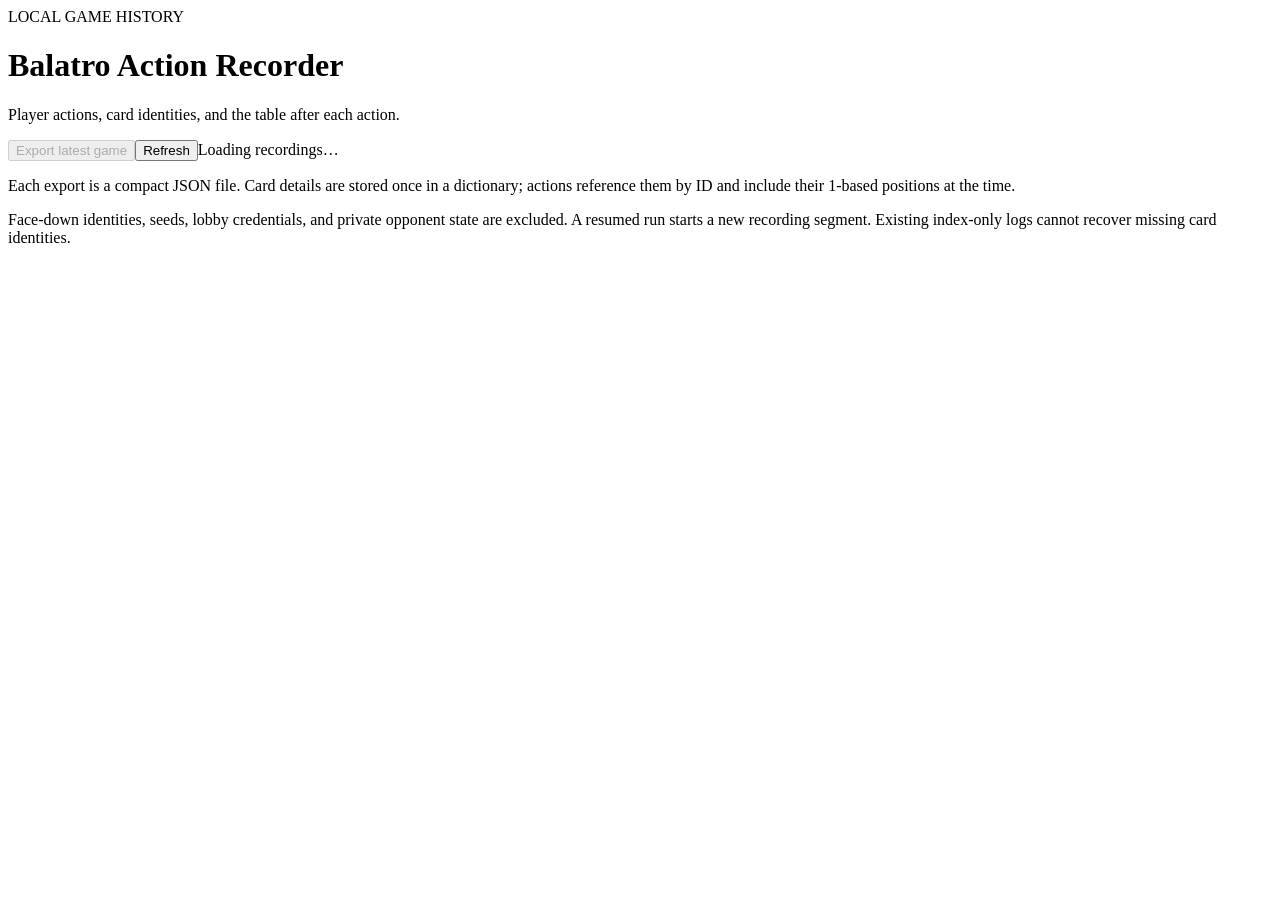
==== action-recorder/viewer/index.html @ 42255159 "feat: integrate action recorder and config export into Observer v1.3.0" ====
<!doctype html>
<html lang="en"><head><meta charset="utf-8"><meta name="viewport" content="width=device-width,initial-scale=1"><title>Balatro Action Recorder</title><link rel="stylesheet" href="/recorder.css"></head>
<body><main><header><div class="eyebrow">LOCAL GAME HISTORY</div><h1>Balatro Action Recorder</h1><p>Player actions, card identities, and the table after each action.</p></header>
<section class="toolbar"><button id="export-latest" disabled>Export latest game</button><button id="refresh" class="secondary">Refresh</button><span id="status" role="status">Loading recordings…</span></section>
<section id="empty" hidden><h2>No recordings yet</h2><p>Enable Balatro Observer, restart Balatro, and take an action in a run. Recordings stay on this computer.</p></section>
<section id="recordings" aria-label="Game recordings"></section>
<footer><p>Each export is a compact JSON file. Card details are stored once in a dictionary; actions reference them by ID and include their 1-based positions at the time.</p><p>Face-down identities, seeds, lobby credentials, and private opponent state are excluded. A resumed run starts a new recording segment. Existing index-only logs cannot recover missing card identities.</p></footer>
</main><script src="/recorder.js"></script></body></html>
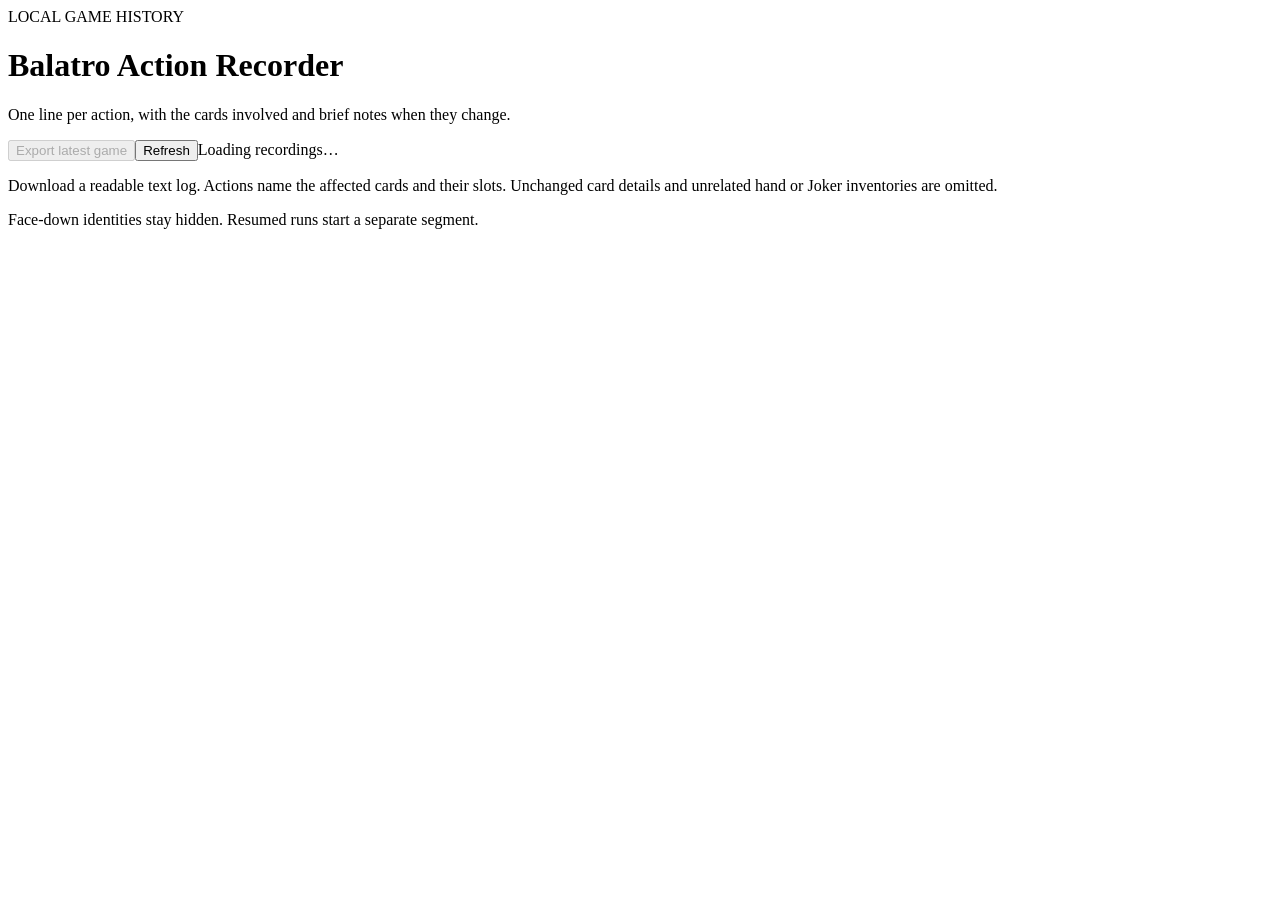
==== commit 8cf5f15a: "feat: export concise action text logs and record only relevant changes in v1.4.0" ====
--- a/action-recorder/viewer/index.html
+++ b/action-recorder/viewer/index.html
@@ -1,8 +1,8 @@
 <!doctype html>
 <html lang="en"><head><meta charset="utf-8"><meta name="viewport" content="width=device-width,initial-scale=1"><title>Balatro Action Recorder</title><link rel="stylesheet" href="/recorder.css"></head>
-<body><main><header><div class="eyebrow">LOCAL GAME HISTORY</div><h1>Balatro Action Recorder</h1><p>Player actions, card identities, and the table after each action.</p></header>
+<body><main><header><div class="eyebrow">LOCAL GAME HISTORY</div><h1>Balatro Action Recorder</h1><p>One line per action, with the cards involved and brief notes when they change.</p></header>
 <section class="toolbar"><button id="export-latest" disabled>Export latest game</button><button id="refresh" class="secondary">Refresh</button><span id="status" role="status">Loading recordings…</span></section>
 <section id="empty" hidden><h2>No recordings yet</h2><p>Enable Balatro Observer, restart Balatro, and take an action in a run. Recordings stay on this computer.</p></section>
 <section id="recordings" aria-label="Game recordings"></section>
-<footer><p>Each export is a compact JSON file. Card details are stored once in a dictionary; actions reference them by ID and include their 1-based positions at the time.</p><p>Face-down identities, seeds, lobby credentials, and private opponent state are excluded. A resumed run starts a new recording segment. Existing index-only logs cannot recover missing card identities.</p></footer>
+<footer><p>Download a readable text log. Actions name the affected cards and their slots. Unchanged card details and unrelated hand or Joker inventories are omitted.</p><p>Face-down identities stay hidden. Resumed runs start a separate segment.</p></footer>
 </main><script src="/recorder.js"></script></body></html>
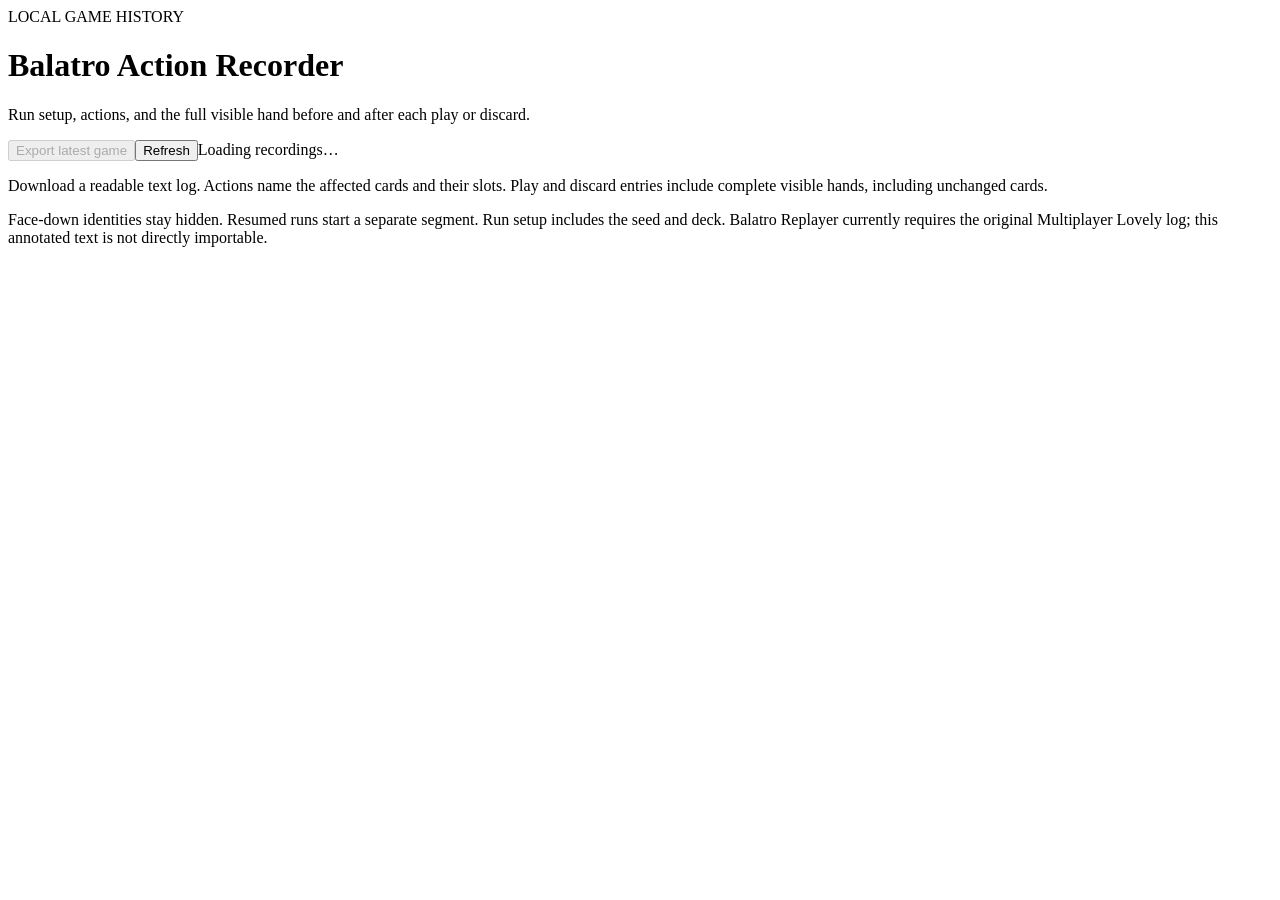
==== commit 7de9b977: "feat: preserve run setup and before/after hands in recorder v1.12.0" ====
--- a/action-recorder/viewer/index.html
+++ b/action-recorder/viewer/index.html
@@ -1,8 +1,8 @@
 <!doctype html>
 <html lang="en"><head><meta charset="utf-8"><meta name="viewport" content="width=device-width,initial-scale=1"><title>Balatro Action Recorder</title><link rel="stylesheet" href="/recorder.css"></head>
-<body><main><header><div class="eyebrow">LOCAL GAME HISTORY</div><h1>Balatro Action Recorder</h1><p>One line per action, with the cards involved and brief notes when they change.</p></header>
+<body><main><header><div class="eyebrow">LOCAL GAME HISTORY</div><h1>Balatro Action Recorder</h1><p>Run setup, actions, and the full visible hand before and after each play or discard.</p></header>
 <section class="toolbar"><button id="export-latest" disabled>Export latest game</button><button id="refresh" class="secondary">Refresh</button><span id="status" role="status">Loading recordings…</span></section>
 <section id="empty" hidden><h2>No recordings yet</h2><p>Enable Balatro Observer, restart Balatro, and take an action in a run. Recordings stay on this computer.</p></section>
 <section id="recordings" aria-label="Game recordings"></section>
-<footer><p>Download a readable text log. Actions name the affected cards and their slots. Unchanged card details and unrelated hand or Joker inventories are omitted.</p><p>Face-down identities stay hidden. Resumed runs start a separate segment.</p></footer>
+<footer><p>Download a readable text log. Actions name the affected cards and their slots. Play and discard entries include complete visible hands, including unchanged cards.</p><p>Face-down identities stay hidden. Resumed runs start a separate segment. Run setup includes the seed and deck. Balatro Replayer currently requires the original Multiplayer Lovely log; this annotated text is not directly importable.</p></footer>
 </main><script src="/recorder.js"></script></body></html>
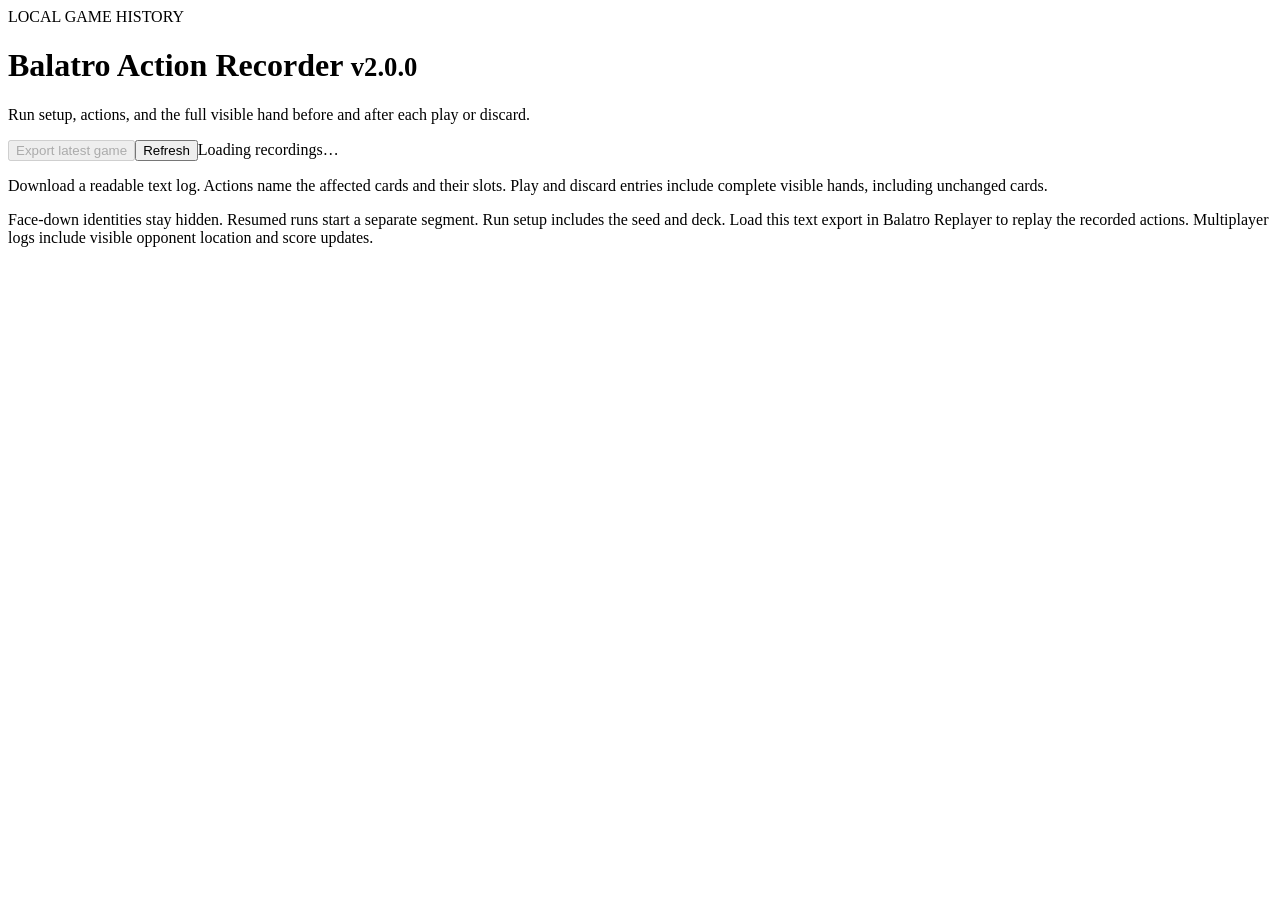
==== commit 377a4b10: "feat: release Observer and Action Recorder 2.0.0 with replayable action logs and opponent state" ====
--- a/action-recorder/viewer/index.html
+++ b/action-recorder/viewer/index.html
@@ -1,8 +1,8 @@
 <!doctype html>
-<html lang="en"><head><meta charset="utf-8"><meta name="viewport" content="width=device-width,initial-scale=1"><title>Balatro Action Recorder</title><link rel="stylesheet" href="/recorder.css"></head>
-<body><main><header><div class="eyebrow">LOCAL GAME HISTORY</div><h1>Balatro Action Recorder</h1><p>Run setup, actions, and the full visible hand before and after each play or discard.</p></header>
+<html lang="en"><head><meta charset="utf-8"><meta name="viewport" content="width=device-width,initial-scale=1"><title>Balatro Action Recorder v2.0.0</title><meta name="recorder-version" content="2.0.0"><link rel="stylesheet" href="/recorder.css"></head>
+<body><main><header><div class="eyebrow">LOCAL GAME HISTORY</div><h1>Balatro Action Recorder <small>v2.0.0</small></h1><p>Run setup, actions, and the full visible hand before and after each play or discard.</p></header>
 <section class="toolbar"><button id="export-latest" disabled>Export latest game</button><button id="refresh" class="secondary">Refresh</button><span id="status" role="status">Loading recordings…</span></section>
 <section id="empty" hidden><h2>No recordings yet</h2><p>Enable Balatro Observer, restart Balatro, and take an action in a run. Recordings stay on this computer.</p></section>
 <section id="recordings" aria-label="Game recordings"></section>
-<footer><p>Download a readable text log. Actions name the affected cards and their slots. Play and discard entries include complete visible hands, including unchanged cards.</p><p>Face-down identities stay hidden. Resumed runs start a separate segment. Run setup includes the seed and deck. Balatro Replayer currently requires the original Multiplayer Lovely log; this annotated text is not directly importable.</p></footer>
+<footer><p>Download a readable text log. Actions name the affected cards and their slots. Play and discard entries include complete visible hands, including unchanged cards.</p><p>Face-down identities stay hidden. Resumed runs start a separate segment. Run setup includes the seed and deck. Load this text export in Balatro Replayer to replay the recorded actions. Multiplayer logs include visible opponent location and score updates.</p></footer>
 </main><script src="/recorder.js"></script></body></html>
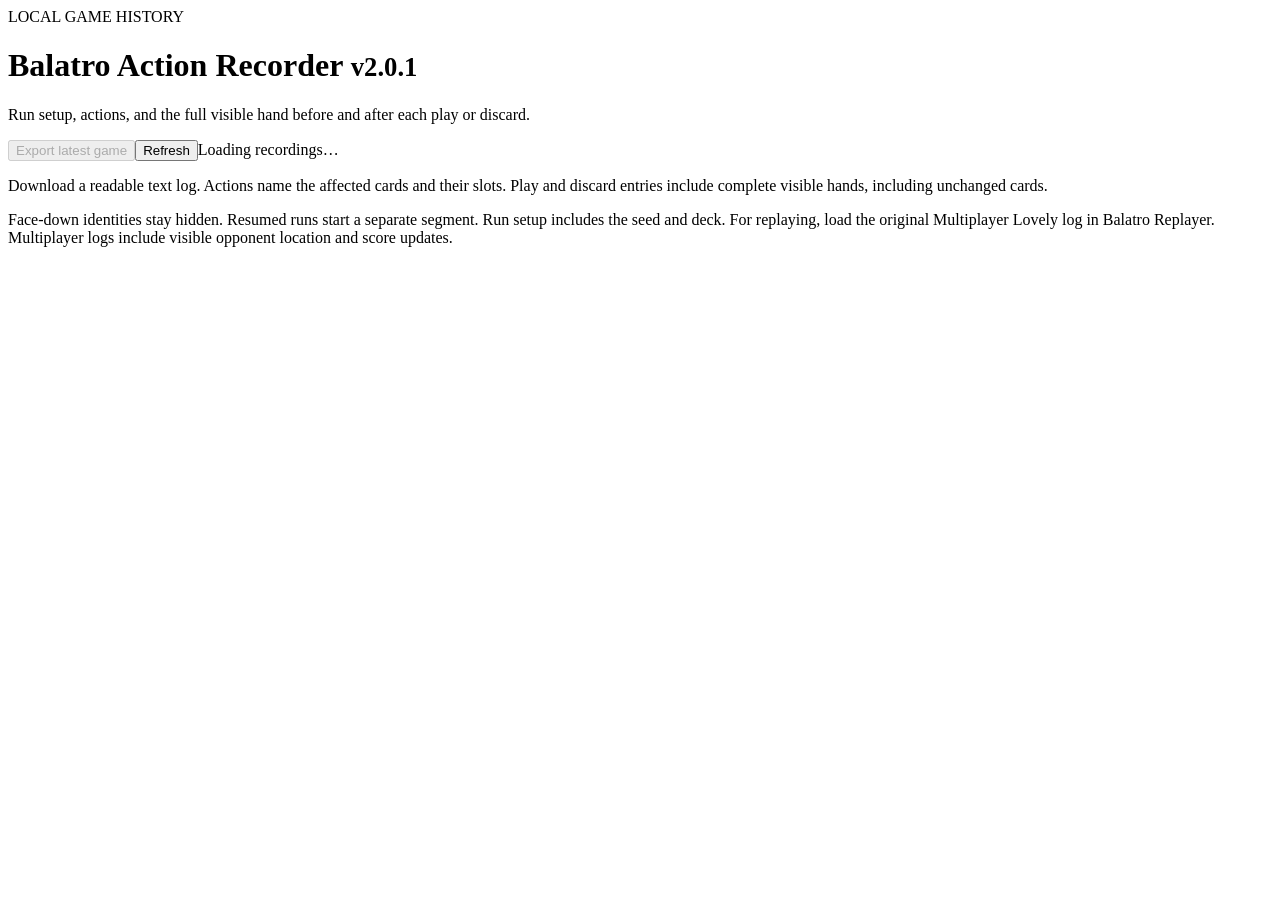
==== commit 45853fad: "Restore readable Action Recorder text exports in 2.0.1" ====
--- a/action-recorder/viewer/index.html
+++ b/action-recorder/viewer/index.html
@@ -1,8 +1,8 @@
 <!doctype html>
-<html lang="en"><head><meta charset="utf-8"><meta name="viewport" content="width=device-width,initial-scale=1"><title>Balatro Action Recorder v2.0.0</title><meta name="recorder-version" content="2.0.0"><link rel="stylesheet" href="/recorder.css"></head>
-<body><main><header><div class="eyebrow">LOCAL GAME HISTORY</div><h1>Balatro Action Recorder <small>v2.0.0</small></h1><p>Run setup, actions, and the full visible hand before and after each play or discard.</p></header>
+<html lang="en"><head><meta charset="utf-8"><meta name="viewport" content="width=device-width,initial-scale=1"><title>Balatro Action Recorder v2.0.1</title><meta name="recorder-version" content="2.0.1"><link rel="stylesheet" href="/recorder.css"></head>
+<body><main><header><div class="eyebrow">LOCAL GAME HISTORY</div><h1>Balatro Action Recorder <small>v2.0.1</small></h1><p>Run setup, actions, and the full visible hand before and after each play or discard.</p></header>
 <section class="toolbar"><button id="export-latest" disabled>Export latest game</button><button id="refresh" class="secondary">Refresh</button><span id="status" role="status">Loading recordings…</span></section>
 <section id="empty" hidden><h2>No recordings yet</h2><p>Enable Balatro Observer, restart Balatro, and take an action in a run. Recordings stay on this computer.</p></section>
 <section id="recordings" aria-label="Game recordings"></section>
-<footer><p>Download a readable text log. Actions name the affected cards and their slots. Play and discard entries include complete visible hands, including unchanged cards.</p><p>Face-down identities stay hidden. Resumed runs start a separate segment. Run setup includes the seed and deck. Load this text export in Balatro Replayer to replay the recorded actions. Multiplayer logs include visible opponent location and score updates.</p></footer>
+<footer><p>Download a readable text log. Actions name the affected cards and their slots. Play and discard entries include complete visible hands, including unchanged cards.</p><p>Face-down identities stay hidden. Resumed runs start a separate segment. Run setup includes the seed and deck. For replaying, load the original Multiplayer Lovely log in Balatro Replayer. Multiplayer logs include visible opponent location and score updates.</p></footer>
 </main><script src="/recorder.js"></script></body></html>
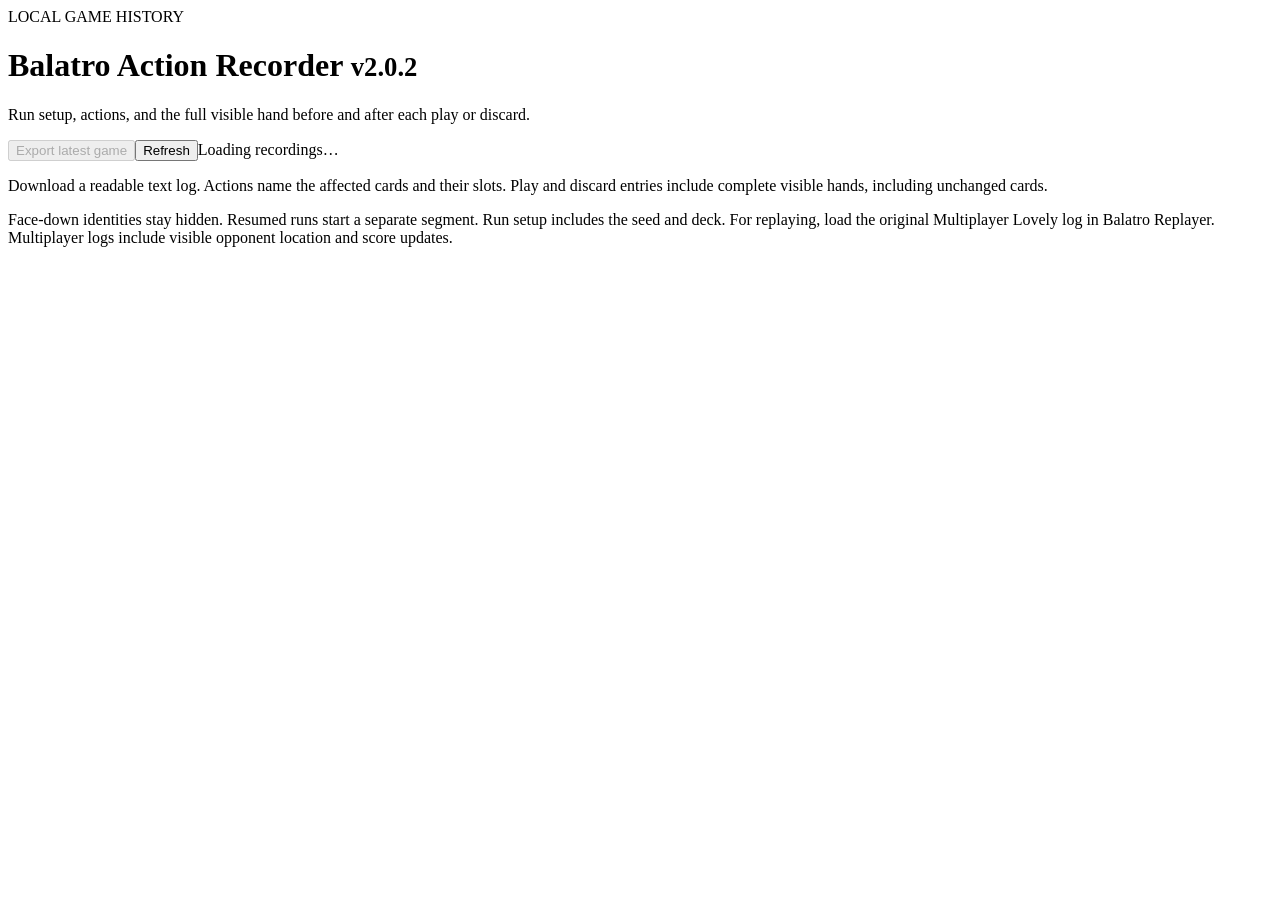
==== commit 3b0bea4b: "Fix recorder launcher version drift in 2.0.2" ====
--- a/action-recorder/viewer/index.html
+++ b/action-recorder/viewer/index.html
@@ -1,6 +1,6 @@
 <!doctype html>
-<html lang="en"><head><meta charset="utf-8"><meta name="viewport" content="width=device-width,initial-scale=1"><title>Balatro Action Recorder v2.0.1</title><meta name="recorder-version" content="2.0.1"><link rel="stylesheet" href="/recorder.css"></head>
-<body><main><header><div class="eyebrow">LOCAL GAME HISTORY</div><h1>Balatro Action Recorder <small>v2.0.1</small></h1><p>Run setup, actions, and the full visible hand before and after each play or discard.</p></header>
+<html lang="en"><head><meta charset="utf-8"><meta name="viewport" content="width=device-width,initial-scale=1"><title>Balatro Action Recorder v2.0.2</title><meta name="recorder-version" content="2.0.2"><link rel="stylesheet" href="/recorder.css"></head>
+<body><main><header><div class="eyebrow">LOCAL GAME HISTORY</div><h1>Balatro Action Recorder <small>v2.0.2</small></h1><p>Run setup, actions, and the full visible hand before and after each play or discard.</p></header>
 <section class="toolbar"><button id="export-latest" disabled>Export latest game</button><button id="refresh" class="secondary">Refresh</button><span id="status" role="status">Loading recordings…</span></section>
 <section id="empty" hidden><h2>No recordings yet</h2><p>Enable Balatro Observer, restart Balatro, and take an action in a run. Recordings stay on this computer.</p></section>
 <section id="recordings" aria-label="Game recordings"></section>
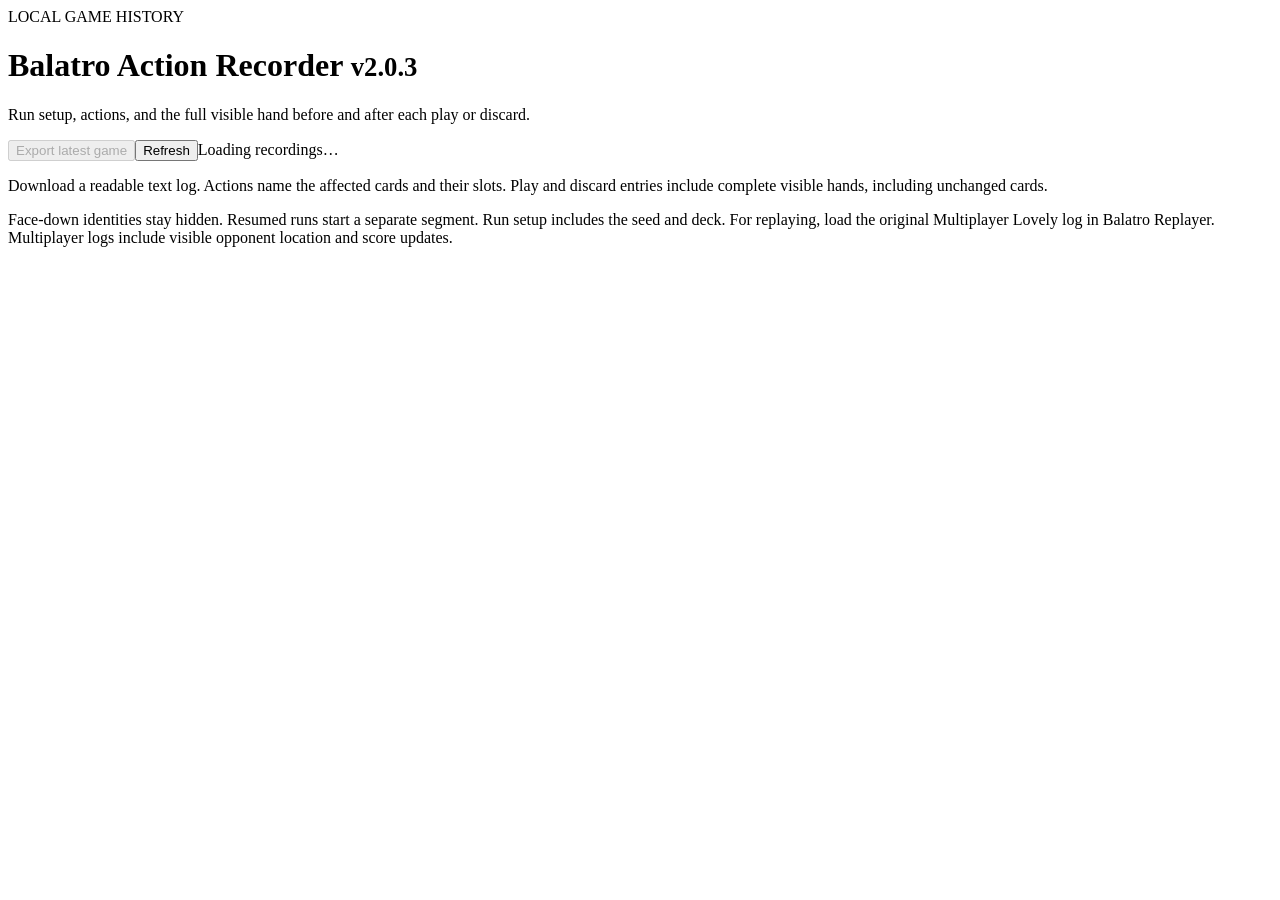
==== commit 2cd3a0fe: "Reduce redundant multiplayer export lines in 2.0.3" ====
--- a/action-recorder/viewer/index.html
+++ b/action-recorder/viewer/index.html
@@ -1,6 +1,6 @@
 <!doctype html>
-<html lang="en"><head><meta charset="utf-8"><meta name="viewport" content="width=device-width,initial-scale=1"><title>Balatro Action Recorder v2.0.2</title><meta name="recorder-version" content="2.0.2"><link rel="stylesheet" href="/recorder.css"></head>
-<body><main><header><div class="eyebrow">LOCAL GAME HISTORY</div><h1>Balatro Action Recorder <small>v2.0.2</small></h1><p>Run setup, actions, and the full visible hand before and after each play or discard.</p></header>
+<html lang="en"><head><meta charset="utf-8"><meta name="viewport" content="width=device-width,initial-scale=1"><title>Balatro Action Recorder v2.0.3</title><meta name="recorder-version" content="2.0.3"><link rel="stylesheet" href="/recorder.css"></head>
+<body><main><header><div class="eyebrow">LOCAL GAME HISTORY</div><h1>Balatro Action Recorder <small>v2.0.3</small></h1><p>Run setup, actions, and the full visible hand before and after each play or discard.</p></header>
 <section class="toolbar"><button id="export-latest" disabled>Export latest game</button><button id="refresh" class="secondary">Refresh</button><span id="status" role="status">Loading recordings…</span></section>
 <section id="empty" hidden><h2>No recordings yet</h2><p>Enable Balatro Observer, restart Balatro, and take an action in a run. Recordings stay on this computer.</p></section>
 <section id="recordings" aria-label="Game recordings"></section>
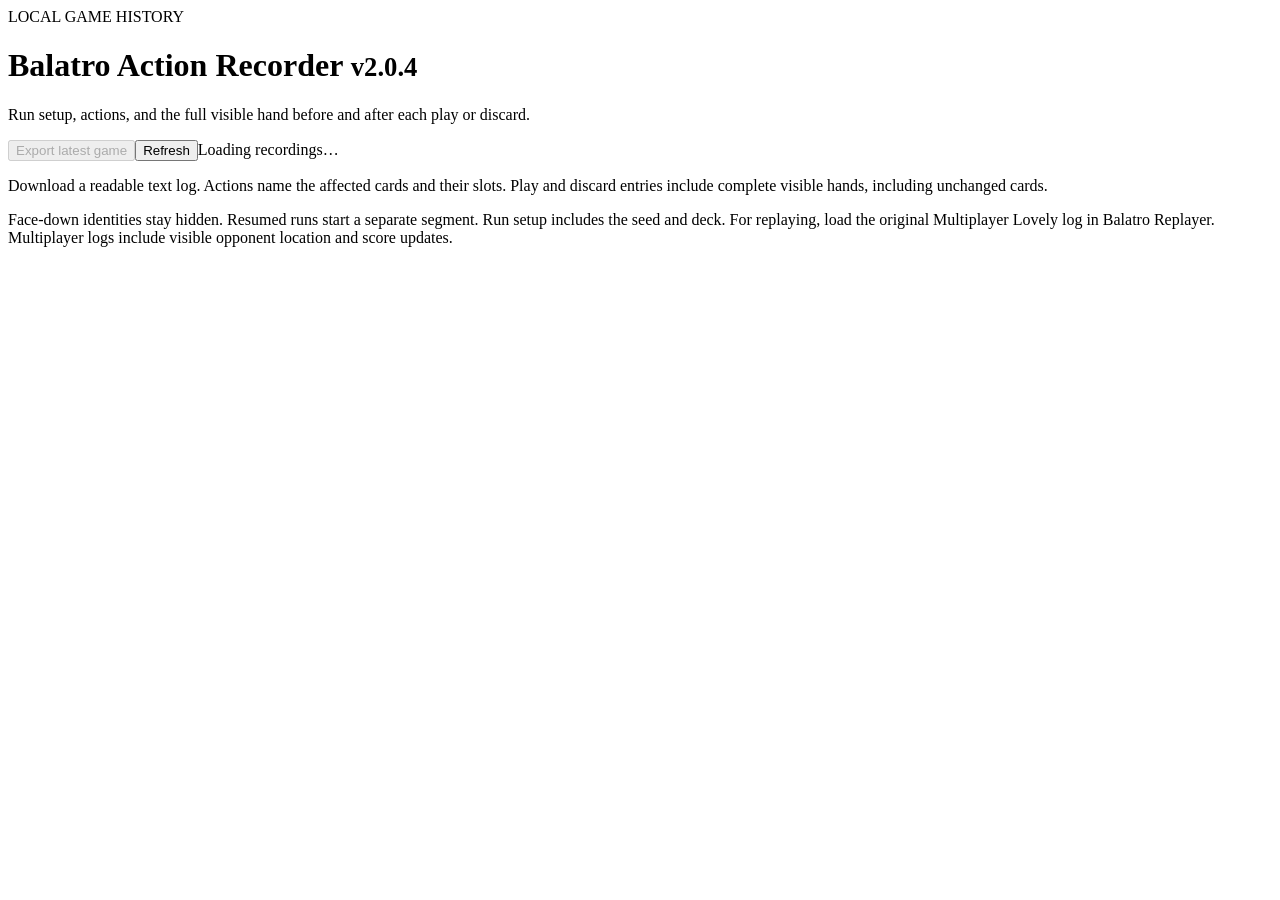
==== commit a502f827: "release: v2.0.4 — macOS and Linux viewer state directory fix Bump the release manifest and keep the " ====
--- a/action-recorder/viewer/index.html
+++ b/action-recorder/viewer/index.html
@@ -1,6 +1,6 @@
 <!doctype html>
-<html lang="en"><head><meta charset="utf-8"><meta name="viewport" content="width=device-width,initial-scale=1"><title>Balatro Action Recorder v2.0.3</title><meta name="recorder-version" content="2.0.3"><link rel="stylesheet" href="/recorder.css"></head>
-<body><main><header><div class="eyebrow">LOCAL GAME HISTORY</div><h1>Balatro Action Recorder <small>v2.0.3</small></h1><p>Run setup, actions, and the full visible hand before and after each play or discard.</p></header>
+<html lang="en"><head><meta charset="utf-8"><meta name="viewport" content="width=device-width,initial-scale=1"><title>Balatro Action Recorder v2.0.4</title><meta name="recorder-version" content="2.0.4"><link rel="stylesheet" href="/recorder.css"></head>
+<body><main><header><div class="eyebrow">LOCAL GAME HISTORY</div><h1>Balatro Action Recorder <small>v2.0.4</small></h1><p>Run setup, actions, and the full visible hand before and after each play or discard.</p></header>
 <section class="toolbar"><button id="export-latest" disabled>Export latest game</button><button id="refresh" class="secondary">Refresh</button><span id="status" role="status">Loading recordings…</span></section>
 <section id="empty" hidden><h2>No recordings yet</h2><p>Enable Balatro Observer, restart Balatro, and take an action in a run. Recordings stay on this computer.</p></section>
 <section id="recordings" aria-label="Game recordings"></section>
